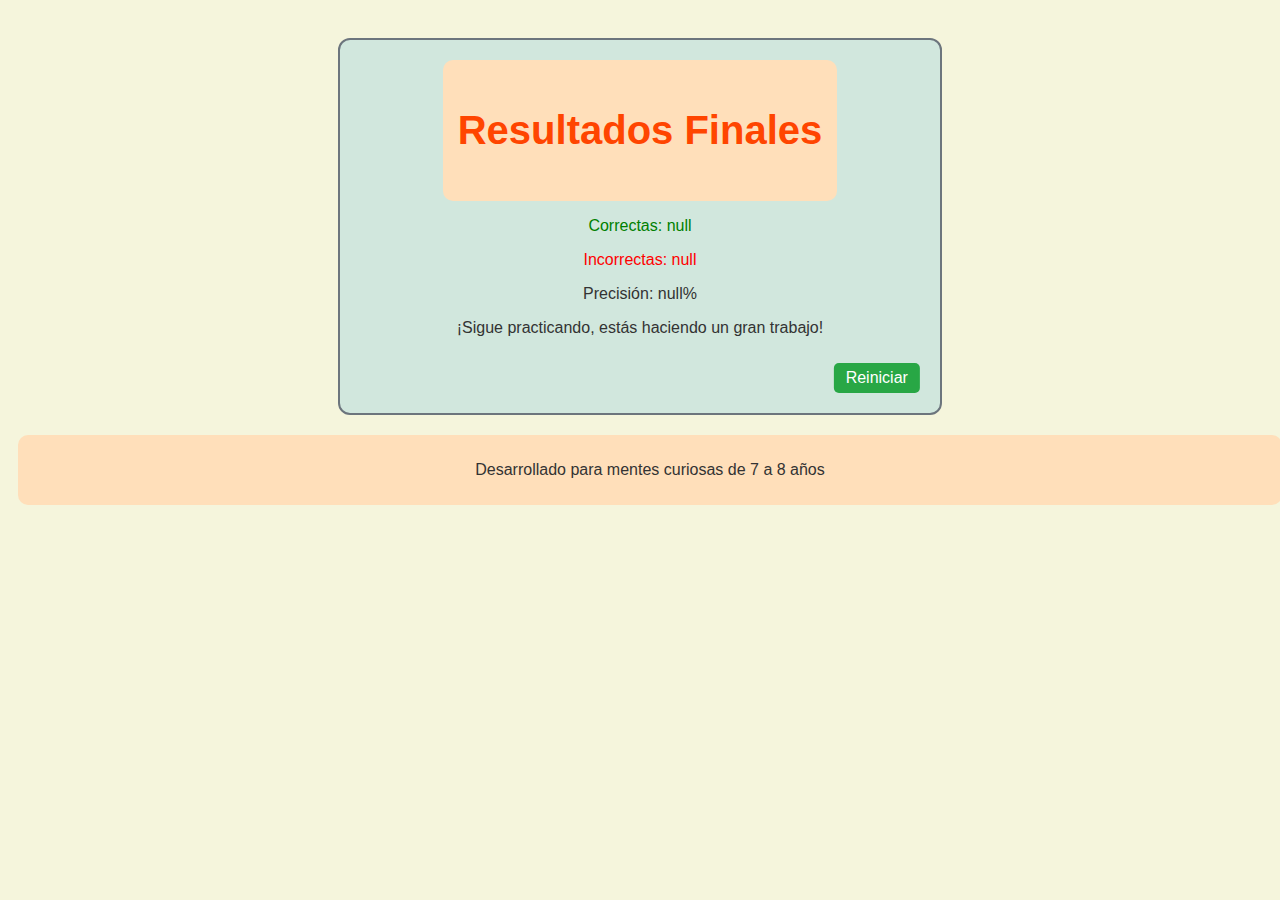
==== results.html @ af435f9e "Create results.html" ====
<html lang="es">
<head>
  <meta charset="UTF-8">
  <meta name="viewport" content="width=device-width, initial-scale=1.0, maximum-scale=1.0, user-scalable=no">
  <title>Resultados del Juego</title>
  <link rel="stylesheet" href="styles.css">
</head>
<body>
  <main id="result-screen" style="display: flex;">
    <header>
      <h2>Resultados Finales</h2>
    </header>
    <div class="results-summary">
      <p id="final-correct-count" style="color: green;">Correctas: 0</p>
      <p id="final-wrong-count" style="color: red;">Incorrectas: 0</p>
      <p id="final-percentage-count">Precisión: 0%</p>
      <p id="final-message"></p>
      <button id="restart-button" onclick="location.href='index.html'">Reiniciar</button>
    </div>
  </main>
  <footer style="position: relative; margin-top: 20px;">
    <p>Desarrollado para mentes curiosas de 7 a 8 años</p>
  </footer>
  <script src="scripts.js" type="module"></script>
</body>
</html>
---- styles.css ----
body {
  font-family: 'Comic Sans MS', sans-serif;
  background-color: #f5f5dc;
  color: #333;
  text-align: center;
  padding: 10px;
  box-sizing: border-box;
}

header {
  background-color: #ffdfba;
  padding: 15px;
  border-radius: 10px;
}

h1, h2 {
  color: #ff4500;
  font-size: 2em;
}

main {
  display: flex;
  flex-direction: column;
  align-items: center;
  margin: 20px auto;
  width: 100%;
}

#game-container {
  background-color: #d1e7dd;
  border: 2px solid #6c757d;
  border-radius: 12px;
  padding: 20px;
  max-width: 600px;
  width: 90%;
}

#question-container {
  font-size: 3em;
  margin: 10px 0;
}

#options-container {
  margin: 10px 0;
}

.option-button {
  background-color: #ffcccb;
  border: none;
  border-radius: 5px;
  padding: 10px 20px;
  margin: 5px;
  cursor: pointer;
  font-size: 2em;
  transition: background-color 0.3s;
}

.option-button:hover {
  background-color: #ff9999;
}

.option-button:active {
  transform: scale(0.98);
}

@keyframes correctAnimation {
  0% { transform: scale(1); }
  50% { transform: scale(1.2); }
  100% { transform: scale(1); }
}

@keyframes wrongAnimation {
  0% { transform: translateX(0); }
  25% { transform: translateX(-8px); }
  75% { transform: translateX(8px); }
  100% { transform: translateX(0); }
}

#score-container {
  display: flex;
  justify-content: center;
  margin-top: 10px;
  flex-wrap: wrap;
  order: -1;
}

.score {
  margin: 5px;
  padding: 8px;
  background-color: #fff3cd;
  border-radius: 5px;
  border: 2px solid #ffc107;
  font-size: 1em;
}

footer {
  background-color: #ffdfba;
  padding: 10px;
  border-radius: 10px;
  position: relative;
  width: 100%;
  text-align: center;
  margin-top: 20px;
}

.hidden {
  display: none;
}

#result-screen {
  background-color: #d1e7dd;
  border: 2px solid #6c757d;
  border-radius: 12px;
  padding: 20px;
  width: 80%;
  margin: 20px auto;
  display: none;
  flex-direction: column;
  align-items: center;
}

#result-screen h2 {
  color: #ff4500;
}

#result-screen .results-summary {
  text-align: center;
  width: 100%;
}

#result-screen button {
  padding: 6px 12px;
  background-color: #28a745;
  color: #ffffff;
  border: none;
  border-radius: 5px;
  cursor: pointer;
  margin-top: 10px;
  font-size: 1em; 
  position: relative;
  left: 50%;
  transform: translateX(-50%);
}

#result-screen button:hover {
  background-color: #218838;
}

@media (min-width: 768px) {
  main {
    flex-direction: row;
    justify-content: space-evenly;
  }

  #game-container, #result-screen {
    width: 45%;
  }

  #score-container {
    flex-direction: column;
    position: relative;
    top: 0;
    right: 0;
    align-items: center;
  }

  .score {
    font-size: 1.2em;
    text-align: left;
  }

  h1, h2 {
    font-size: 2.5em;
  }

  #question-container, .option-button {
    font-size: 3em;
  }
}
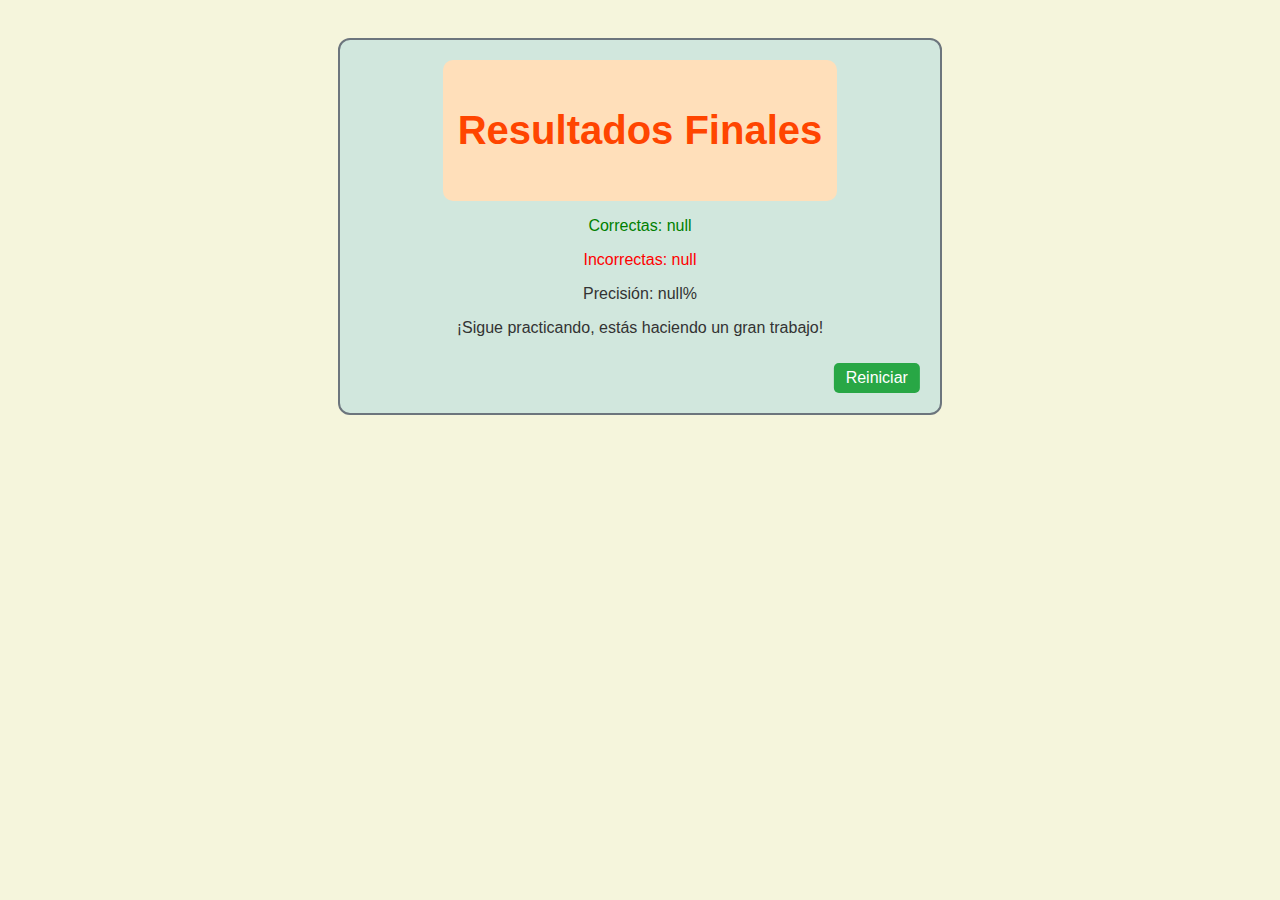
==== commit 7e11c062: "Update results.html" ====
--- a/results.html
+++ b/results.html
@@ -18,9 +18,6 @@
       <button id="restart-button" onclick="location.href='index.html'">Reiniciar</button>
     </div>
   </main>
-  <footer style="position: relative; margin-top: 20px;">
-    <p>Desarrollado para mentes curiosas de 7 a 8 años</p>
-  </footer>
   <script src="scripts.js" type="module"></script>
 </body>
 </html>
--- a/styles.css
+++ b/styles.css
@@ -95,9 +95,8 @@
 
 footer {
   background-color: #ffdfba;
-  padding: 10px;
-  border-radius: 10px;
-  position: relative;
+  padding: 6px;
+  border-radius: auto;
   width: 100%;
   text-align: center;
   margin-top: 20px;
